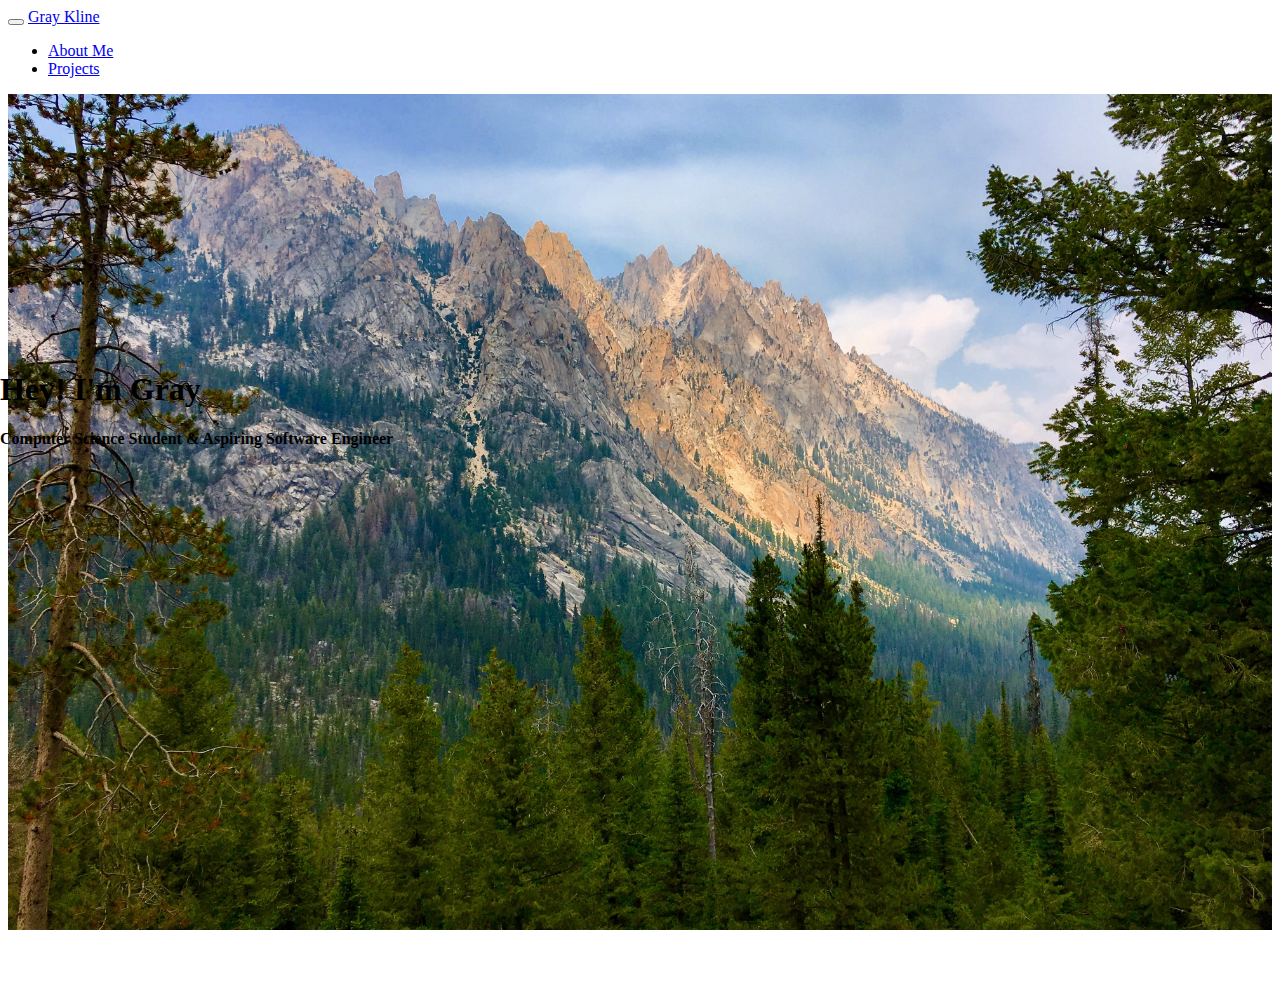
==== index.html @ 7cc5ec83 "test commit" ====
<!-- DOCTYPE -->
<!DOCTYPE html>
<html lang="en">
<head>
    <title>Gray Kline</title>
    <meta charset="utf-8">
    <!-- Viewport Meta Tag -->
    <meta name="viewport" content="width=device-width, initial-scale=1, shrink-to-fit=no">
    <!-- Bootstrap CSS -->
    <link rel="stylesheet" href="https://maxcdn.bootstrapcdn.com/bootstrap/4.0.0-beta/css/bootstrap.min.css"
          integrity="sha384-/Y6pD6FV/Vv2HJnA6t+vslU6fwYXjCFtcEpHbNJ0lyAFsXTsjBbfaDjzALeQsN6M"
          crossorigin="anonymous">
    <link rel="stylesheet" href="css/background_img.css">
</head>

<!--<body id="top" data-spy="scroll" data-target="#navbar" data-offset="100" style="position: relative">-->
<body>

    <!--Nav Bar-->
    <!--<nav id="navbar" class="navbar navbar-expand-md navbar-dark bg-dark fixed-top">-->
        <!--<div class="container-fluid">-->
            <!--<button class="navbar-toggler" type="button" data-toggle="collapse" data-target="#nav-content"-->
                    <!--aria-controls="nav-content" aria-expanded="false" aria-label="Toggle navigation">-->
                <!--<span class="navbar-toggler-icon"></span>-->
            <!--</button>-->

            <!--<div class="container-fluid">-->
                <!--<div class="navbar-header page-scroll">-->
                    <!--<a class="navbar-brand page-scroll" href="index.html">Gray Kline</a>-->
                <!--</div>-->

                <!--<div id="nav-content" class="collapse navbar-collapse justify-content-end">-->
                    <!--<ul class="nav navbar-nav">-->
                        <!--<li class="nav-item"><a class="page-scroll nav-link" href="aboutme.html">About Me</a> </li>-->
                        <!--<li class="nav-item"><a class="page-scroll nav-link" href="projects.html">Projects</a> </li>-->
                    <!--</ul>-->
                <!--</div>-->
            <!--</div>-->
        <!--</div>-->
    <!--</nav>-->

    <!--Nav Bar-->
    <!--<div class="container-fluid">-->
        <nav id="navbar" class="navbar navbar-expand-md navbar-dark bg-dark fixed-top" role="navigation">
            <div class="container-fluid">
                <button class="navbar-toggler" type="button" data-toggle="collapse" data-target="#nav-content"
                        aria-controls="nav-content" aria-expanded="false" aria-label="Toggle navigation">
                    <span class="navbar-toggler-icon"></span>
                </button>

                <a class="navbar-brand" href="index.html">Gray Kline</a>

                <div id="nav-content" class="collapse navbar-collapse pull-right right-justify">
                    <ul class="navbar-nav mr-auto pull-right">
                        <li class="nav-item"><a class="page-scroll nav-link" href="aboutme.html">About Me</a> </li>
                        <li class="nav-item"><a class="page-scroll nav-link" href="projects.html">Projects</a> </li>
                    </ul>
                </div>
            </div>
        </nav>
    <!--</div>-->


    <!--Intro-->
    <div class="landing-background-pic">

        <div class="intro-content">
            <h1 class="h1-responsive text-center text-white">Hey! I'm Gray</h1>
            <h4 class="h4-responsive text-center text-white">Computer Science Student & Aspiring Software Engineer</h4>
        </div>
    </div>


    <!--Intro-->
    <!--<section id="intro">-->
        <!--<div class="full-bg-img flex-center">-->
            <!--<h1>Hey, I'm Gray</h1>-->
        <!--</div>-->
    <!--</section>-->

    <!--About Me-->
    <!--<div class="container-fluid">-->
        <!--<div id="about-me">-->
            <!--About Me-->
        <!--</div>-->
    <!--</div>-->

    <!--&lt;!&ndash;Projects&ndash;&gt;-->
    <!--<div class="container-fluid">-->
        <!--<div id="projects">-->
            <!--Projects-->
        <!--</div>-->
    <!--</div>-->


<!-- YOUR CONTENT STARTS HERE -->

<!-- YOUR CONTENT ENDS HERE -->


<!-- JavaScript: placed at the end of the document so the pages load faster -->
<!-- jQuery library -->
<script src="https://code.jquery.com/jquery-3.2.1.slim.min.js"
        integrity="sha384-KJ3o2DKtIkvYIK3UENzmM7KCkRr/rE9/Qpg6aAZGJwFDMVNA/GpGFF93hXpG5KkN"
        crossorigin="anonymous"></script>

<!-- Popper -->
<script src="https://cdnjs.cloudflare.com/ajax/libs/popper.js/1.11.0/umd/popper.min.js"
        integrity="sha384-b/U6ypiBEHpOf/4+1nzFpr53nxSS+GLCkfwBdFNTxtclqqenISfwAzpKaMNFNmj4"
        crossorigin="anonymous"></script>

<!-- Latest compiled and minified Bootstrap JavaScript -->
<script src="https://maxcdn.bootstrapcdn.com/bootstrap/4.0.0-beta/js/bootstrap.min.js"
        integrity="sha384-h0AbiXch4ZDo7tp9hKZ4TsHbi047NrKGLO3SEJAg45jXxnGIfYzk4Si90RDIqNm1"
        crossorigin="anonymous"></script>
</body>
</html>
---- css/background_img.css ----
html,
body,
.landing-background-pic {
    height: 100%;
}

.landing-background-pic {
    background: url("background/idaho_mtn.jpg")no-repeat center center fixed;
    -webkit-background-size: cover;
    -moz-background-size: cover;
    -o-background-size: cover;
    background-size: cover;
}


html,
body,
.about-me-background-pic {
    height: 100%;
}

.about-me-background-pic {
    background: url("background/golden_gate.jpg")no-repeat center center fixed;
    -webkit-background-size: cover;
    -moz-background-size: cover;
    -o-background-size: cover;
    background-size: cover;
}

.intro-content {
    position: absolute;
    padding: 20% 0 5% 0;
    left: 0;
    right: 0;
    z-index: 0;
}

.right-edge {
    float: right;
}

html,
body,
.projects-background-pic {
    height: 100%;
}

.projects-background-pic {
    background: url("background/idaho_lake.JPG")no-repeat center center fixed;
    -webkit-background-size: cover;
    -moz-background-size: cover;
    -o-background-size: cover;
    background-size: cover;
}
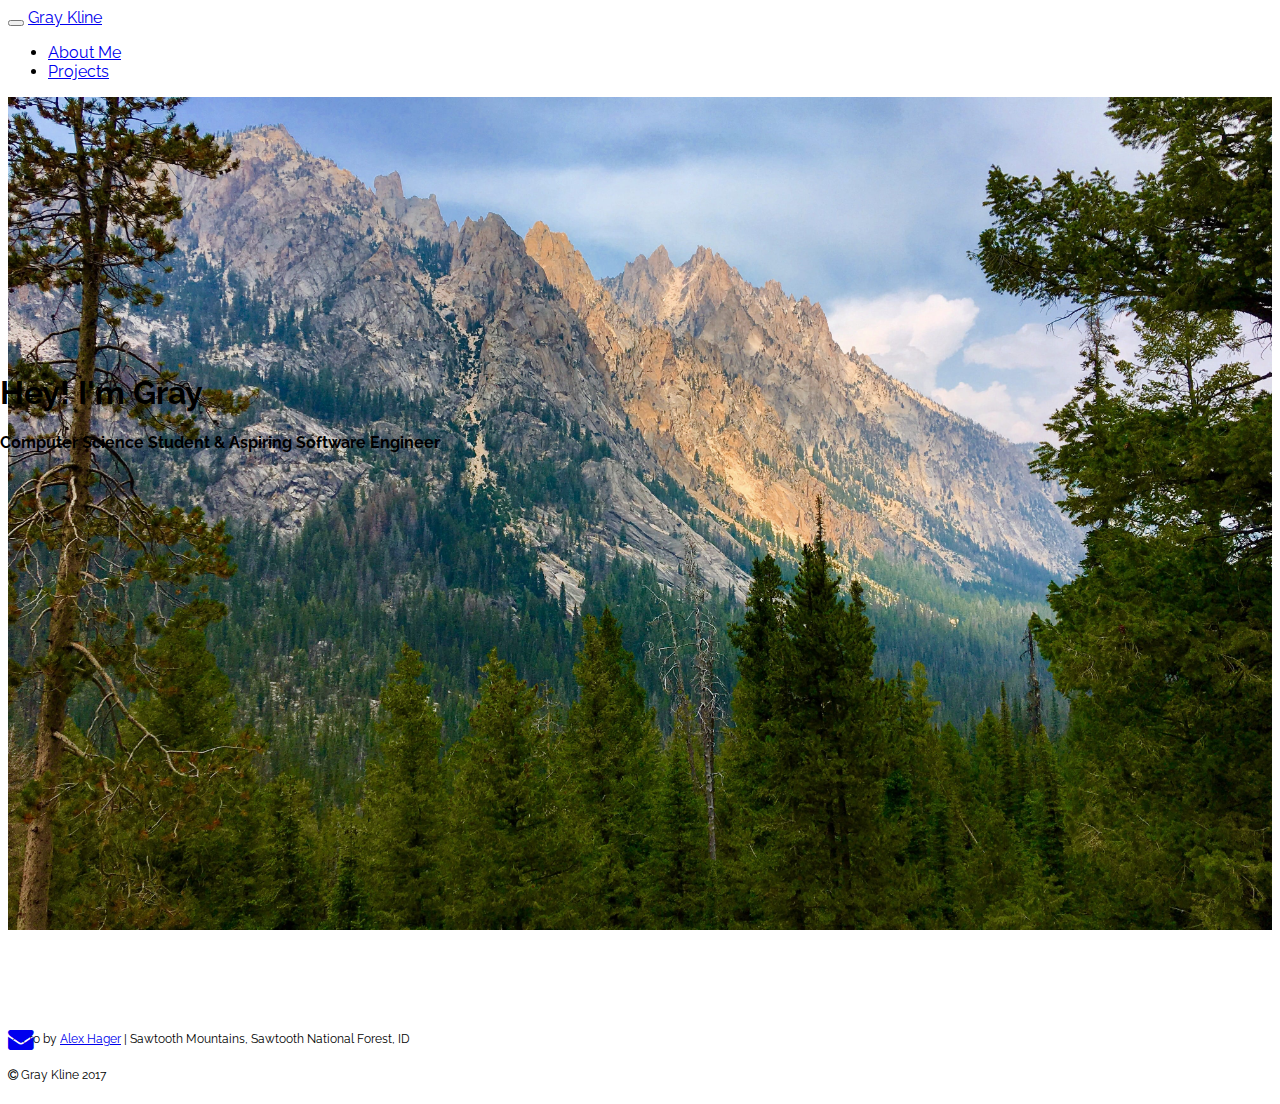
==== commit b2a09519: "first web commit; three separate pages, good content, no picture on about me; look into single page" ====
--- a/index.html
+++ b/index.html
@@ -10,11 +10,15 @@
     <link rel="stylesheet" href="https://maxcdn.bootstrapcdn.com/bootstrap/4.0.0-beta/css/bootstrap.min.css"
           integrity="sha384-/Y6pD6FV/Vv2HJnA6t+vslU6fwYXjCFtcEpHbNJ0lyAFsXTsjBbfaDjzALeQsN6M"
           crossorigin="anonymous">
-    <link rel="stylesheet" href="css/background_img.css">
+    <link rel="stylesheet" href="https://cdnjs.cloudflare.com/ajax/libs/font-awesome/4.7.0/css/font-awesome.min.css">
+    <link rel="stylesheet" href="css/bootstrap-social.css">
+    <link rel="stylesheet" href="https://cdnjs.cloudflare.com/ajax/libs/animate.css/3.5.2/animate.min.css">
+    <link href="https://fonts.googleapis.com/css?family=Raleway" rel="stylesheet">
+    <link rel="stylesheet" href="css/styles.css">
 </head>
 
 <!--<body id="top" data-spy="scroll" data-target="#navbar" data-offset="100" style="position: relative">-->
-<body>
+<body class="font-styles">
 
     <!--Nav Bar-->
     <!--<nav id="navbar" class="navbar navbar-expand-md navbar-dark bg-dark fixed-top">-->
@@ -50,8 +54,8 @@
 
                 <a class="navbar-brand" href="index.html">Gray Kline</a>
 
-                <div id="nav-content" class="collapse navbar-collapse pull-right right-justify">
-                    <ul class="navbar-nav mr-auto pull-right">
+                <div id="nav-content" class="collapse navbar-collapse">
+                    <ul class="navbar-nav ml-auto">
                         <li class="nav-item"><a class="page-scroll nav-link" href="aboutme.html">About Me</a> </li>
                         <li class="nav-item"><a class="page-scroll nav-link" href="projects.html">Projects</a> </li>
                     </ul>
@@ -65,12 +69,36 @@
     <div class="landing-background-pic">
 
         <div class="intro-content">
-            <h1 class="h1-responsive text-center text-white">Hey! I'm Gray</h1>
-            <h4 class="h4-responsive text-center text-white">Computer Science Student & Aspiring Software Engineer</h4>
+            <h1 class="h1-responsive text-center text-white animated fadeInDown">Hey! I'm Gray</h1>
+            <h4 class="h4-responsive text-center text-white animated fadeInUp">Computer Science Student & Aspiring Software Engineer</h4>
         </div>
     </div>
 
+    <div class="bg-dark text-white">
+        <div class="text-center upper-section-pad lower-footer-pad">
+            <a class="btn btn-social-icon btn-linkedin" href="https://www.linkedin.com/in/gray-kline" target="_blank">
+                <span class="fa fa-linkedin"></span>
+            </a>
 
+            <a class="btn btn-social-icon btn-github" href="https://github.com/gkline22" target="_blank">
+                <span class="fa fa-github"></span>
+            </a>
+
+            <a class="btn btn-social-icon mail-button" href="mailto:gkline@middlebury.edu">
+                <span class="fa fa-envelope"></span>
+            </a>
+        </div>
+
+        <div class="text-center lower-footer-pad footer-font">
+            Photo by
+            <a class="text-white" href="https://alexhager.pressfolios.com" target="_blank">Alex Hager</a>
+            | Sawtooth Mountains, Sawtooth National Forest, ID
+        </div>
+
+        <div class="text-center lower-footer-pad footer-font">
+            <p><i class="fa fa-copyright"></i> Gray Kline 2017</p>
+        </div>
+    </div>
     <!--Intro-->
     <!--<section id="intro">-->
         <!--<div class="full-bg-img flex-center">-->
--- a/css/styles.css
+++ b/css/styles.css
@@ -0,0 +1,98 @@
+html,
+body,
+.landing-background-pic {
+    height: 100%;
+}
+
+.landing-background-pic {
+    background: url("background/idaho_mtn.jpg")no-repeat center center fixed;
+    -webkit-background-size: cover;
+    -moz-background-size: cover;
+    -o-background-size: cover;
+    background-size: cover;
+}
+
+
+html,
+body,
+.about-me-background-pic {
+    height: 100%;
+}
+
+.about-me-background-pic {
+    background: url("background/golden_gate.jpg")no-repeat center center fixed;
+    -webkit-background-size: cover;
+    -moz-background-size: cover;
+    -o-background-size: cover;
+    background-size: cover;
+}
+
+.intro-content {
+    position: absolute;
+    padding: 20% 0 5% 0;
+    left: 0;
+    right: 0;
+    z-index: 0;
+}
+
+.right-edge {
+    float: right;
+}
+
+html,
+body,
+.projects-background-pic {
+    height: 100%;
+}
+
+.projects-background-pic {
+    background: url("background/middlebury_river.jpg")no-repeat center center fixed;
+    -webkit-background-size: cover;
+    -moz-background-size: cover;
+    -o-background-size: cover;
+    background-size: cover;
+}
+
+.body-padding {
+    padding-top: 50px;
+}
+
+.upper-section-pad {
+    padding-top: 25px;
+}
+
+.scrollable {
+    overflow-y: scroll;
+}
+
+.scrollable-size {
+    height: 650px;
+}
+
+.bg-color {
+    background-color: lightgray;
+}
+
+.lower-section-pad {
+    padding-bottom: 15px;
+}
+
+.footer-font {
+    font-size: 12px;
+}
+
+.lower-footer-pad {
+    padding-bottom: 10px;
+}
+
+.mail-button {
+    background-color: white;
+}
+
+.black-links {
+    color: black;
+}
+
+.font-styles {
+    font-family: "Raleway","Helvetica";
+}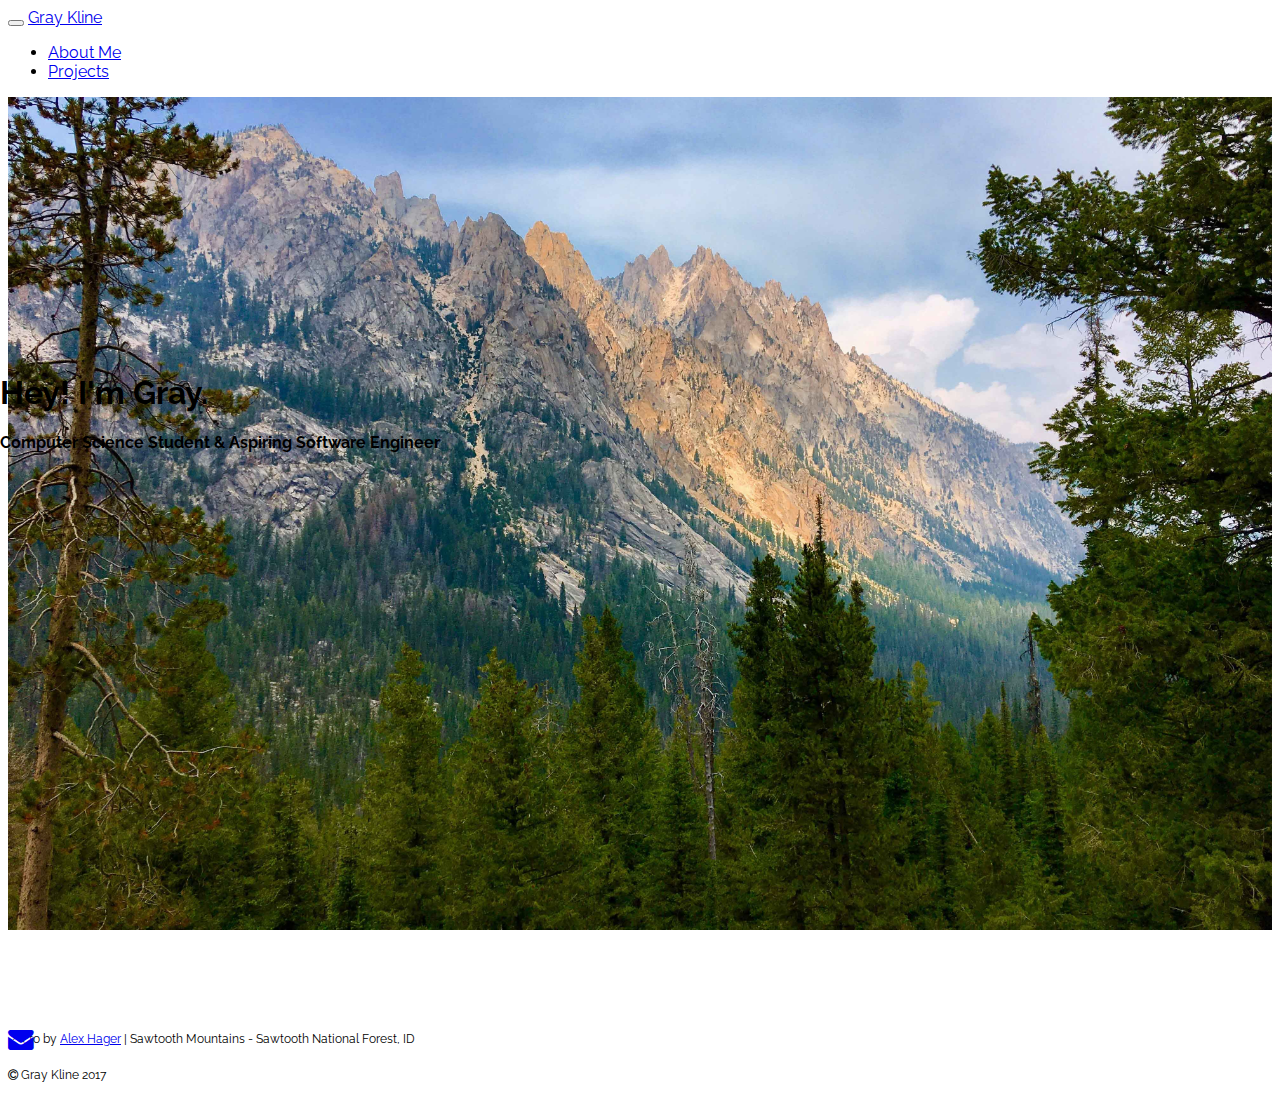
==== commit 5f0349f2: "v1.2; Background pics have been compressed to improve load time; Simple GK favicon has been added; S" ====
--- a/index.html
+++ b/index.html
@@ -3,6 +3,7 @@
 <html lang="en">
 <head>
     <title>Gray Kline</title>
+    <link rel="shortcut icon" href="images/gk_icon.ico">
     <meta charset="utf-8">
     <!-- Viewport Meta Tag -->
     <meta name="viewport" content="width=device-width, initial-scale=1, shrink-to-fit=no">
@@ -10,10 +11,12 @@
     <link rel="stylesheet" href="https://maxcdn.bootstrapcdn.com/bootstrap/4.0.0-beta/css/bootstrap.min.css"
           integrity="sha384-/Y6pD6FV/Vv2HJnA6t+vslU6fwYXjCFtcEpHbNJ0lyAFsXTsjBbfaDjzALeQsN6M"
           crossorigin="anonymous">
+    <!--Other CSS-->
     <link rel="stylesheet" href="https://cdnjs.cloudflare.com/ajax/libs/font-awesome/4.7.0/css/font-awesome.min.css">
     <link rel="stylesheet" href="css/bootstrap-social.css">
     <link rel="stylesheet" href="https://cdnjs.cloudflare.com/ajax/libs/animate.css/3.5.2/animate.min.css">
-    <link href="https://fonts.googleapis.com/css?family=Raleway" rel="stylesheet">
+    <link rel="stylesheet" href="https://fonts.googleapis.com/css?family=Raleway">
+    <!--Own CSS-->
     <link rel="stylesheet" href="css/styles.css">
 </head>
 
@@ -69,11 +72,12 @@
     <div class="landing-background-pic">
 
         <div class="intro-content">
-            <h1 class="h1-responsive text-center text-white animated fadeInDown">Hey! I'm Gray</h1>
+            <h1 class="h1-responsive text-center text-white animated fadeInDown">Hey! I'm Gray.</h1>
             <h4 class="h4-responsive text-center text-white animated fadeInUp">Computer Science Student & Aspiring Software Engineer</h4>
         </div>
     </div>
 
+    <!--Footer-->
     <div class="bg-dark text-white">
         <div class="text-center upper-section-pad lower-footer-pad">
             <a class="btn btn-social-icon btn-linkedin" href="https://www.linkedin.com/in/gray-kline" target="_blank">
@@ -92,7 +96,7 @@
         <div class="text-center lower-footer-pad footer-font">
             Photo by
             <a class="text-white" href="https://alexhager.pressfolios.com" target="_blank">Alex Hager</a>
-            | Sawtooth Mountains, Sawtooth National Forest, ID
+            | Sawtooth Mountains - Sawtooth National Forest, ID
         </div>
 
         <div class="text-center lower-footer-pad footer-font">
--- a/css/styles.css
+++ b/css/styles.css
@@ -94,5 +94,5 @@
 }
 
 .font-styles {
-    font-family: "Raleway","Helvetica";
+    font-family: "Raleway","Helvetica", "sans-serif";
 }